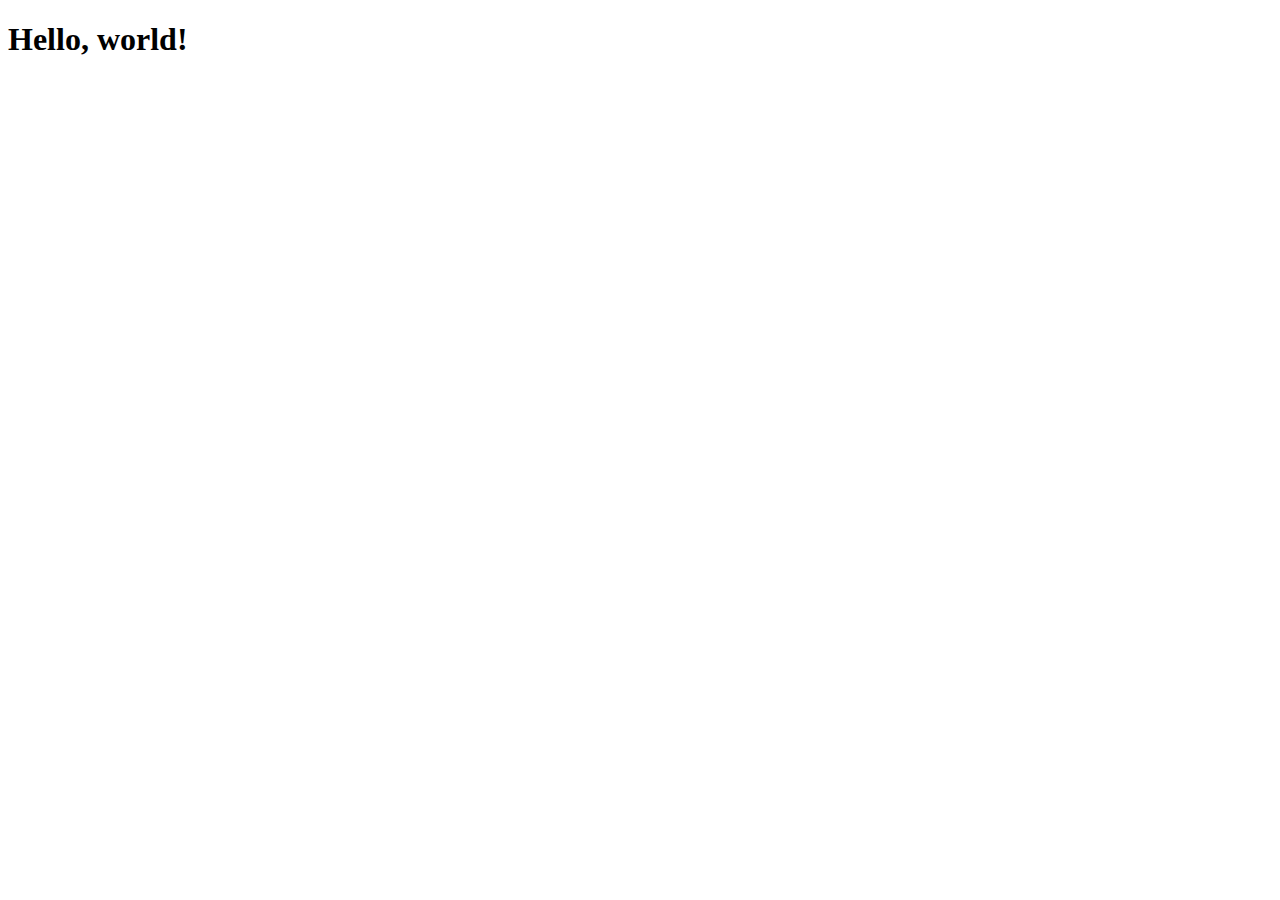
==== AIProject/index.html @ 656ccf15 "Create index.html" ====
<!DOCTYPE html>
<html lang="en">
<head>
  <meta charset="UTF-8" />
  <title>Hello, world!</title>
  <meta name="viewport" content="width=device-width,initial-scale=1" />
  <meta name="description" content="" />
  <link rel="icon" href="favicon.png">
</head>
<body>
  <h1>Hello, world!</h1>
</body>
</html>
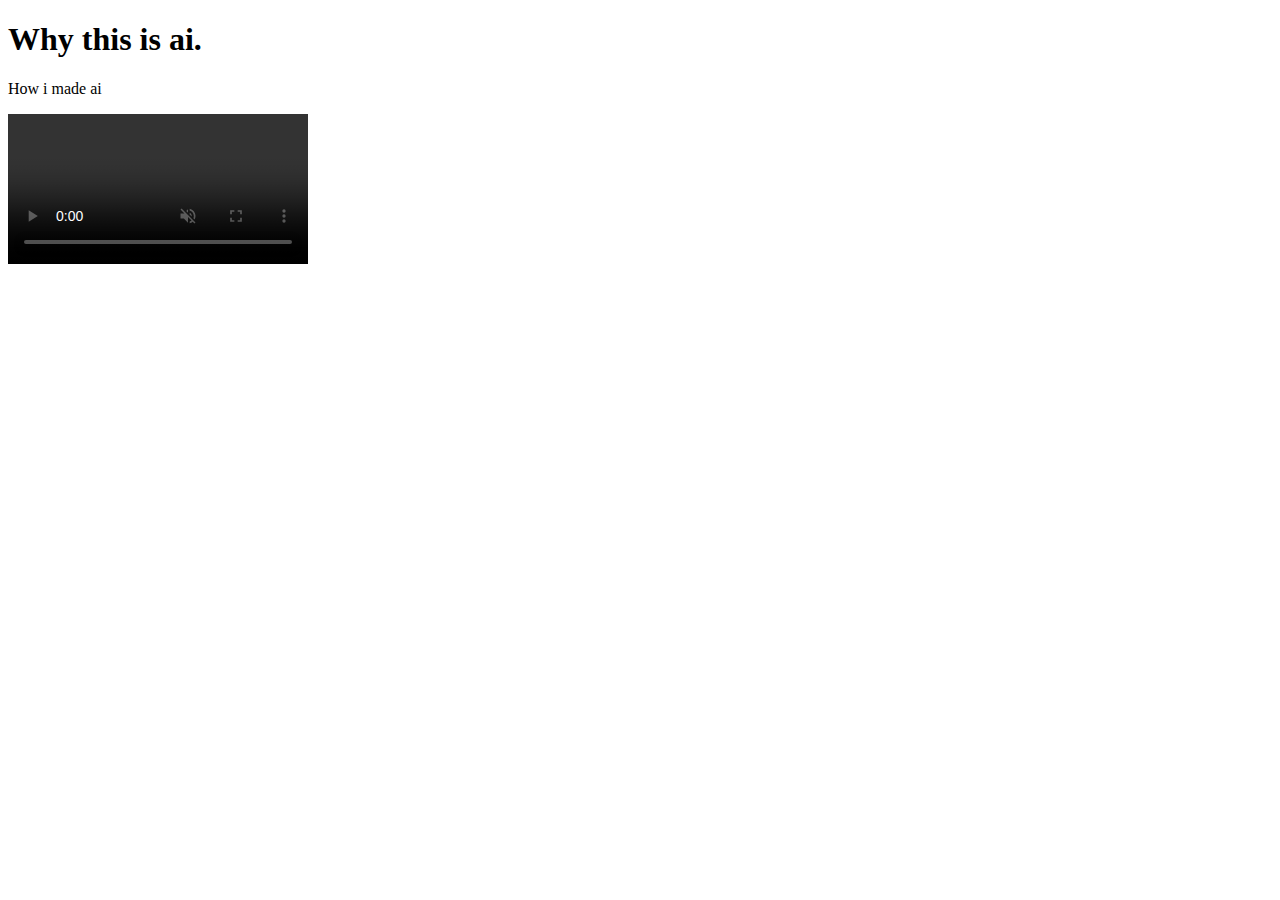
==== commit 38fd3eba: "add webcam" ====
--- a/AIProject/index.html
+++ b/AIProject/index.html
@@ -8,6 +8,27 @@
   <link rel="icon" href="favicon.png">
 </head>
 <body>
-  <h1>Hello, world!</h1>
+  <h1>Why this is ai.</h1>
+  <p>How i made ai</p>
+  <video id="myVidPlayer" controls muted autoplay></video>
+  
+  <script type="text/javascript">
+    //Selector for your <video> element
+    const video = document.querySelector('#myVidPlayer');
+
+    //Core
+    window.navigator.mediaDevices.getUserMedia({ video: true })
+        .then(stream => {
+            video.srcObject = stream;
+            video.onloadedmetadata = (e) => {
+                video.play();
+            };
+        })
+        .catch( () => {
+            alert('You have give browser the permission to run Webcam and mic ;( ');
+        });
+
+</script>
+
 </body>
 </html>
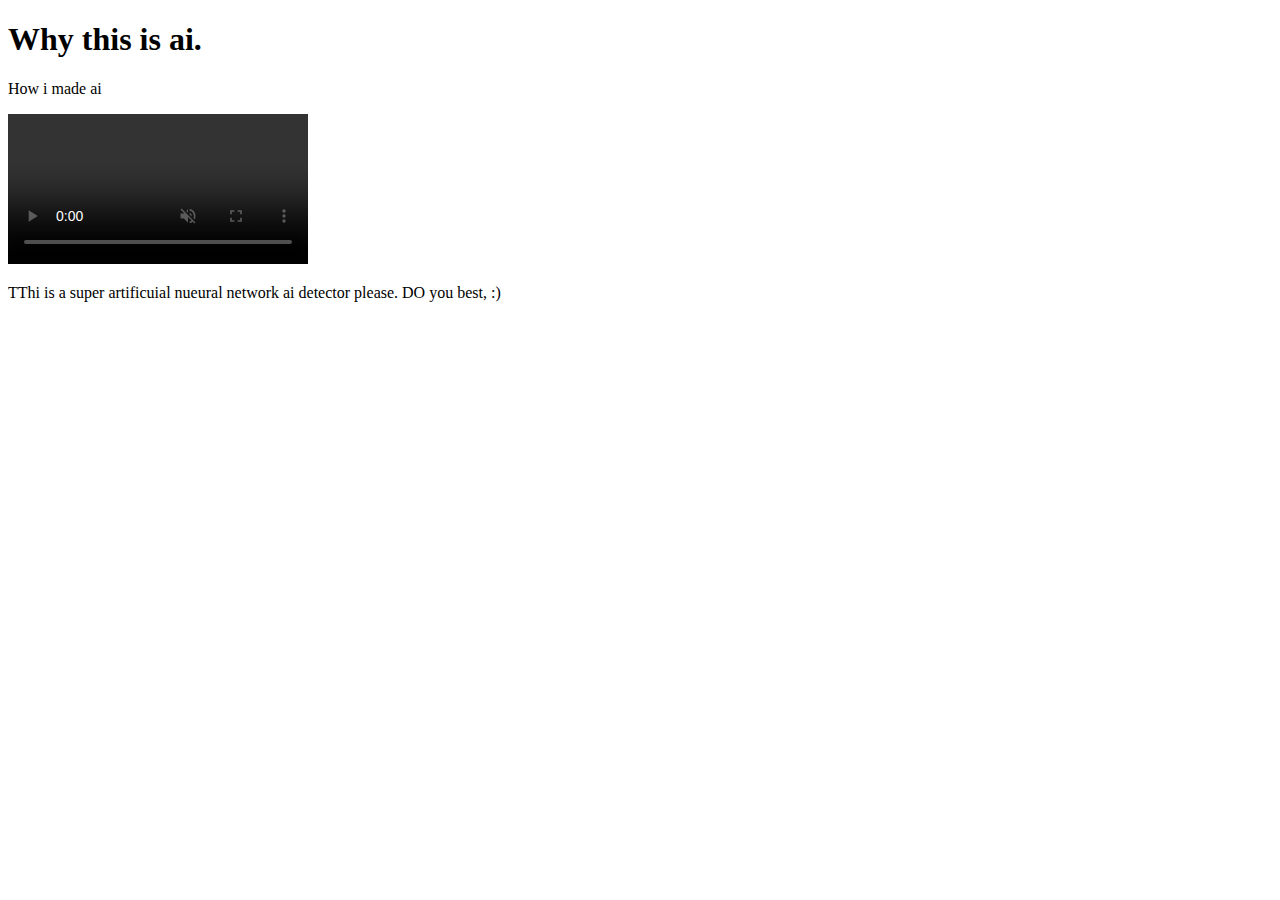
==== commit 5e1fb5d3: "Update index.html" ====
--- a/AIProject/index.html
+++ b/AIProject/index.html
@@ -11,10 +11,14 @@
   <h1>Why this is ai.</h1>
   <p>How i made ai</p>
   <video id="myVidPlayer" controls muted autoplay></video>
+  <p>TThi is a super artificuial nueural network ai detector please. DO you best, :)</p>
+  <p id="myAIDetector"></p>
+
   
   <script type="text/javascript">
     //Selector for your <video> element
     const video = document.querySelector('#myVidPlayer');
+    const text = document.querySelector('myAIDetector');
 
     //Core
     window.navigator.mediaDevices.getUserMedia({ video: true })
@@ -27,7 +31,11 @@
         .catch( () => {
             alert('You have give browser the permission to run Webcam and mic ;( ');
         });
-
+    while(true){
+        temp = Math.random();
+        text.innerText = temp;
+        
+    }
 </script>
 
 </body>
